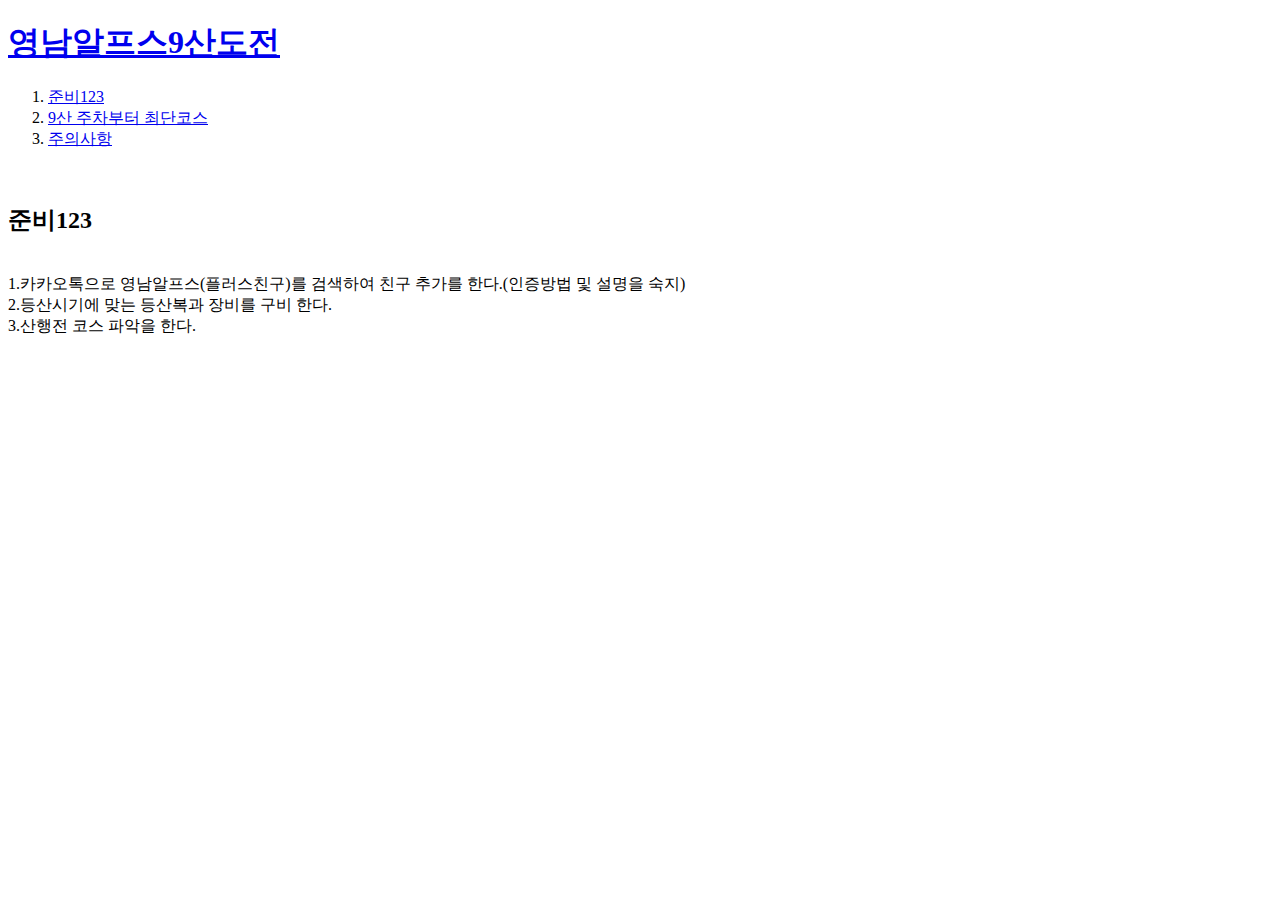
==== 1.html @ 8d72dc55 "Add files via upload" ====
<!DOCTYPE html>
<html>
<head>
  <meta charset="UTF8">
  <title>yeongnamalps</title>
</head>
<body>
  <h1><a href="index.html">영남알프스9산도전</a></h1>
  <ol>
    <li><a href="1.html" title="ch.1" class="saw">준비123</a></li>
    <li><a href="2.html" title="ch.2" class="saw" id="active">9산 주차부터 최단코스</a></li>
    <li><a href="3.html" title="ch.3">주의사항</a></li>
 </ol>
  <br>
 <h2>준비123</h2>
  <br>1.카카오톡으로 영남알프스(플러스친구)를 검색하여 친구 추가를 한다.(인증방법 및 설명을 숙지)
  <br>2.등산시기에 맞는 등산복과 장비를 구비 한다.
  <br>3.산행전 코스 파악을 한다.
  </body>
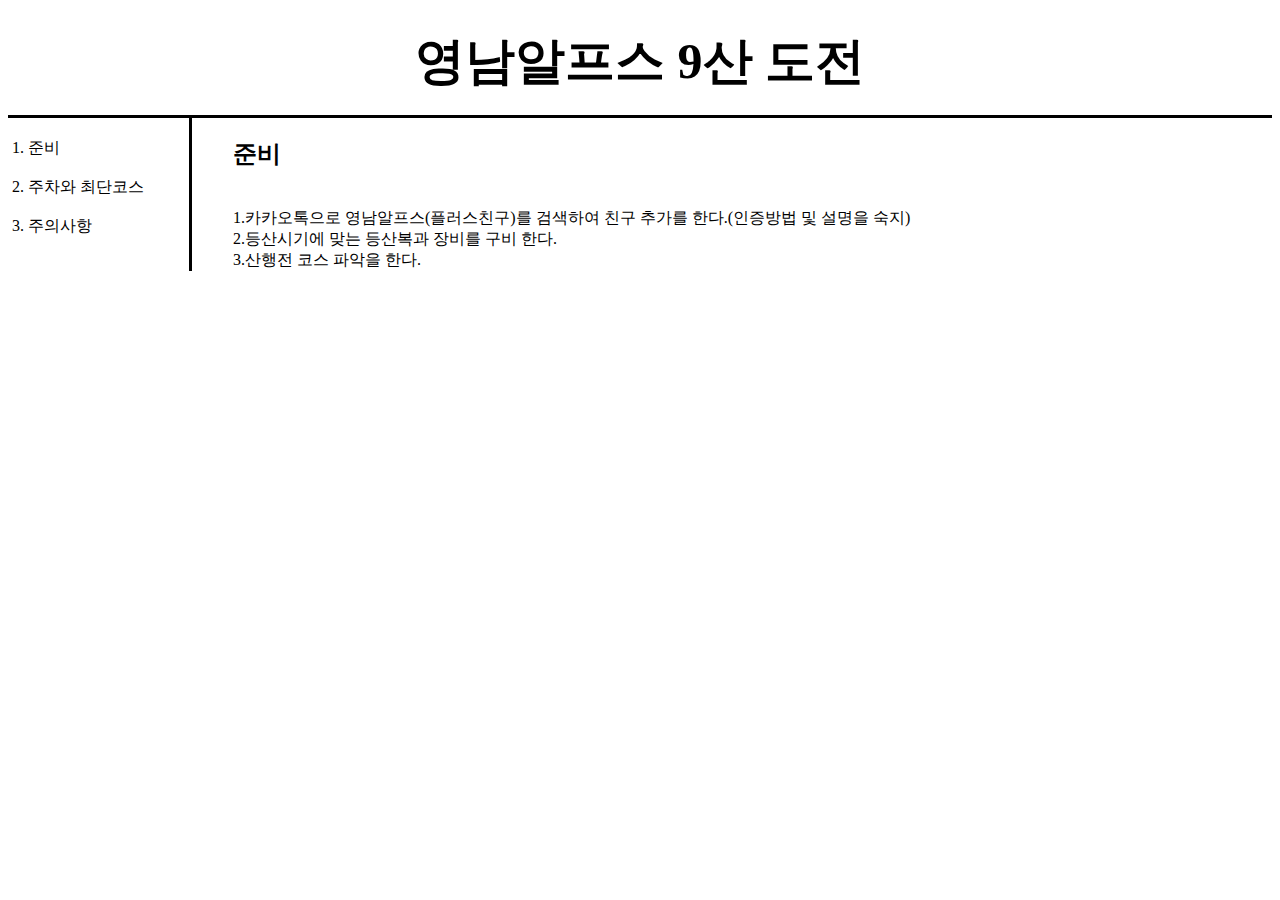
==== commit 0a03fcbd: "Update 1.html" ====
--- a/1.html
+++ b/1.html
@@ -1,19 +1,26 @@
 <!DOCTYPE html>
-<html>
-<head>
-  <meta charset="UTF8">
-  <title>yeongnamalps</title>
-</head>
-<body>
-  <h1><a href="index.html">영남알프스9산도전</a></h1>
-  <ol>
-    <li><a href="1.html" title="ch.1" class="saw">준비123</a></li>
-    <li><a href="2.html" title="ch.2" class="saw" id="active">9산 주차부터 최단코스</a></li>
-    <li><a href="3.html" title="ch.3">주의사항</a></li>
- </ol>
-  <br>
- <h2>준비123</h2>
-  <br>1.카카오톡으로 영남알프스(플러스친구)를 검색하여 친구 추가를 한다.(인증방법 및 설명을 숙지)
-  <br>2.등산시기에 맞는 등산복과 장비를 구비 한다.
-  <br>3.산행전 코스 파악을 한다.
+  <html>
+  <head>
+    <meta charset="UTF8">
+    <title>yeongnamalps</title>
+    <link rel="stylesheet" href="style.css">
+  </head>
+  <body>
+    <h1><a href="index.html">영남알프스 9산 도전</a></h1>
+  <div id=grid>
+      <ol>
+        <li><a href="1.html">준비</a></li>
+        <br>
+        <li><a href="2.html">주차와 최단코스</a></li>
+        <br>
+        <li><a href="3.html">주의사항</a></li>
+      </ol>
+      <div id="article">
+       <h2>준비</h2>
+        <br>1.카카오톡으로 영남알프스(플러스친구)를 검색하여 친구 추가를 한다.(인증방법 및 설명을 숙지)
+        <br>2.등산시기에 맞는 등산복과 장비를 구비 한다.
+        <br>3.산행전 코스 파악을 한다.
+      </div>
+  </div>
   </body>
+</html>
--- a/style.css
+++ b/style.css
@@ -0,0 +1,41 @@
+body {
+  magin:0;
+}
+a {
+  color: black;
+  text-decoration: none;
+}
+h1 {
+  font-size:50px;
+  text-align: center;
+  border-bottom:3px solid black;
+  margin:0;
+  padding:20px;
+}
+ol{
+  border-right:3px solid black;
+  width:141px;
+  margin:0;
+  padding:20px;
+}
+#grid{
+  display:grid;
+  grid-template-columns:200px 1fr;
+}
+#article{
+  padding-left:25px;
+}
+@media(max-width:600px){
+  #grid{
+    display:block;
+  }
+  ol{
+      border-right:none;
+      padding-left:50px;
+
+  }
+  h1 {
+      border-bottom:none;
+      font-size:30px;
+    }
+}
